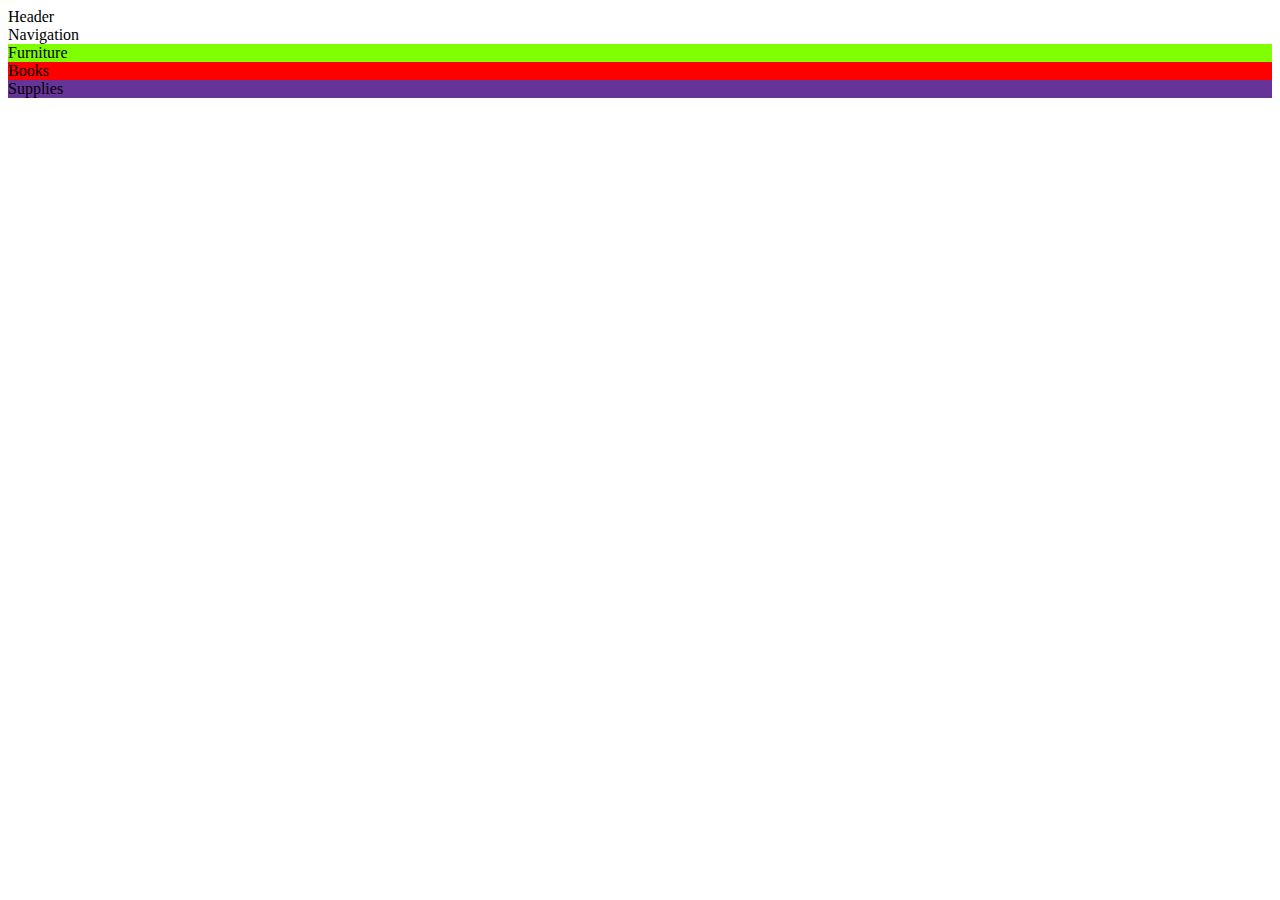
==== contact.html @ 28721b1b "Update" ====
<!DOCTYPE html>
<html lang="en">
<head>
    <meta charset="UTF-8">
    <title>Contact</title>
</head>
<body>
<div class="container bg-dark">
    <div class="row" style="background-color: var(--col1)">
        <div class="col h-mh d-inline-block p-2 text-white border-2 border-dark border rounded">Header</div>
    </div>

    <div class="row" style="background-color: var(--col1)">
        <div class="col h-mh d-inline-block p-2 text-white border-2 border-dark border rounded">Navigation</div>

        <div class="row" style="background-color: var(--col1)">
            <div class="col-3 d-inline-block border-rounded" style="background-color: chartreuse">Furniture</div>
            <div class="col bg-red d-inline-block border-rounded" style="background-color: red">Books</div>
            <div class="col bg-rebeccapurple d-inline-block border-rounded" style="background-color: rebeccapurple">
                Supplies
            </div>
        </div>
    </div>
</div>

</body>
</html>
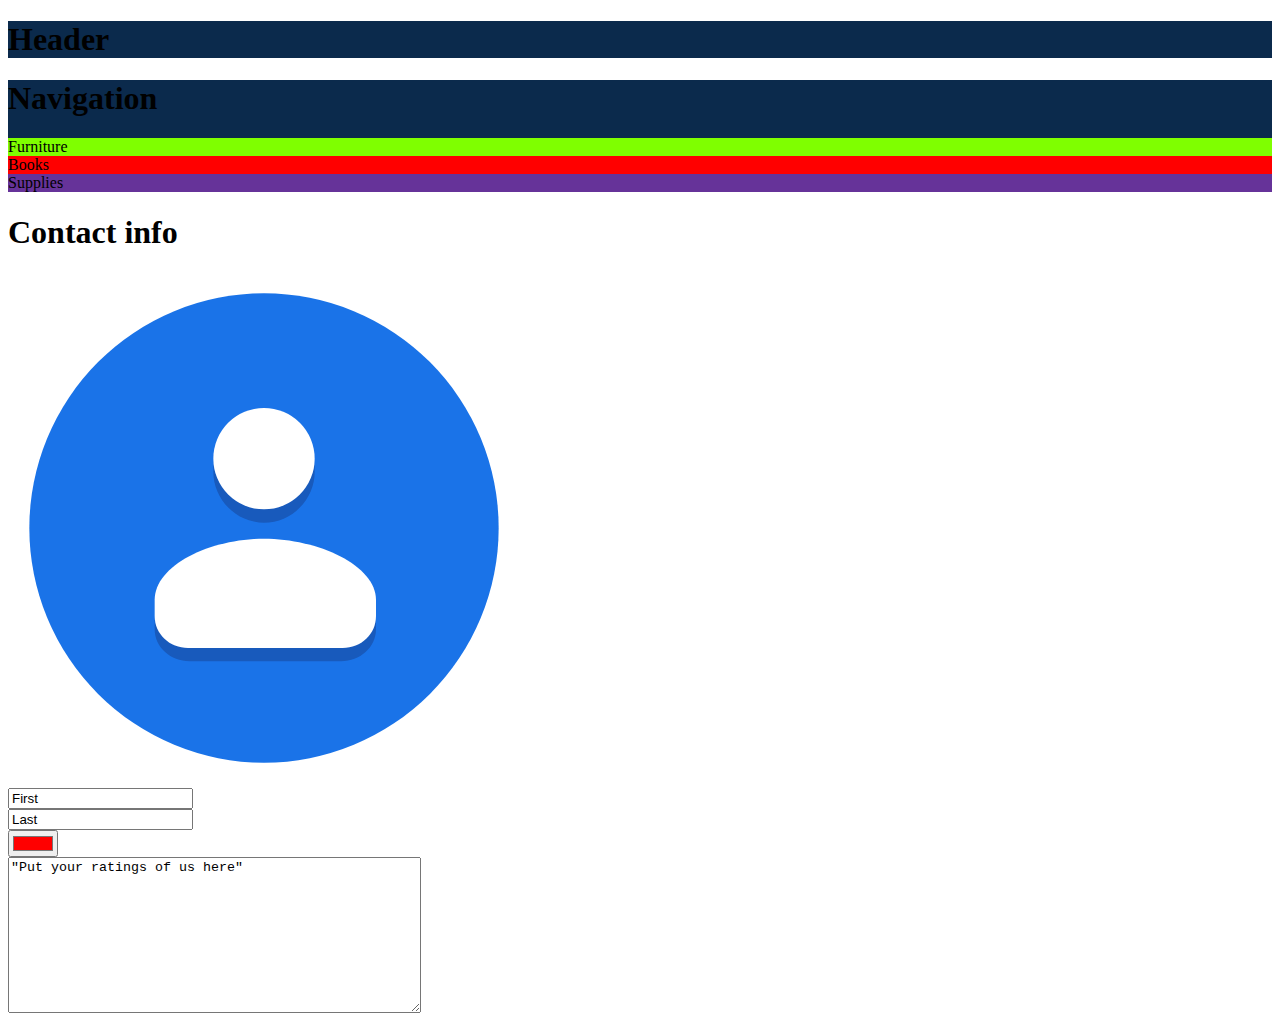
==== commit 0c3b1fec: "Update" ====
--- a/contact.html
+++ b/contact.html
@@ -3,15 +3,23 @@
 <head>
     <meta charset="UTF-8">
     <title>Contact</title>
+    <link href="https://cdn.jsdelivr.net/npm/bootstrap@5.0.2/dist/css/bootstrap.min.css" rel="stylesheet"
+          integrity="sha384-EVSTQN3/azprG1Anm3QDgpJLIm9Nao0Yz1ztcQTwFspd3yD65VohhpuuCOmLASjC" crossorigin="anonymous">
+    <style>
+        :root {
+            --background: #000000;
+            --col1: #0b2a4c
+        }
+    </style>
 </head>
 <body>
 <div class="container bg-dark">
     <div class="row" style="background-color: var(--col1)">
-        <div class="col h-mh d-inline-block p-2 text-white border-2 border-dark border rounded">Header</div>
+        <h1 class="col h-mh d-inline-block p-2 text-white border-2 border-dark border rounded">Header</h1>
     </div>
 
     <div class="row" style="background-color: var(--col1)">
-        <div class="col h-mh d-inline-block p-2 text-white border-2 border-dark border rounded">Navigation</div>
+        <h1 class="col h-mh d-inline-block p-2 text-white ">Navigation</h1>
 
         <div class="row" style="background-color: var(--col1)">
             <div class="col-3 d-inline-block border-rounded" style="background-color: chartreuse">Furniture</div>
@@ -21,7 +29,35 @@
             </div>
         </div>
     </div>
+    <div class="row">
+        <div class="col">
+            <div class="card float-start p-1 bg-dark" style="width:300px">
+                <h1 class="card-title">Contact info</h1>
+                <img class="card-img-top" src="Img/Google_Contacts_logo%20(1).png" alt="Card image">
+            </div>
+            <div class="card p-5 bg-white" style="width: 700px">
+                <form method="GET" action="#">
+                    <div class="col">
+                        <input class="form-control" type="text" value="First">
+                    </div>
+                    <div class="col"> <input class="form-control" type="text" value="Last"></div>
+                </form>
+                <div class="row">
+                    <div class="col">
+                        <input type="color" class="form-control form-control-color" value="#FF0000">
+                    </div>
+                </div>
+                <div class="row">
+                    <div class="col"><textarea cols="49" rows="10">"Put your ratings of us here"</textarea></div>
+                </div>
+            </div>
+        </div>
+    </div>
 </div>
 
 </body>
+<script src="https://code.jquery.com/jquery-3.2.1.slim.min.js"
+        integrity="sha384-KJ3o2DKtIkvYIK3UENzmM7KCkRr/rE9/Qpg6aAZGJwFDMVNA/GpGFF93hXpG5KkN"
+        crossorigin="anonymous"></script>
+
 </html>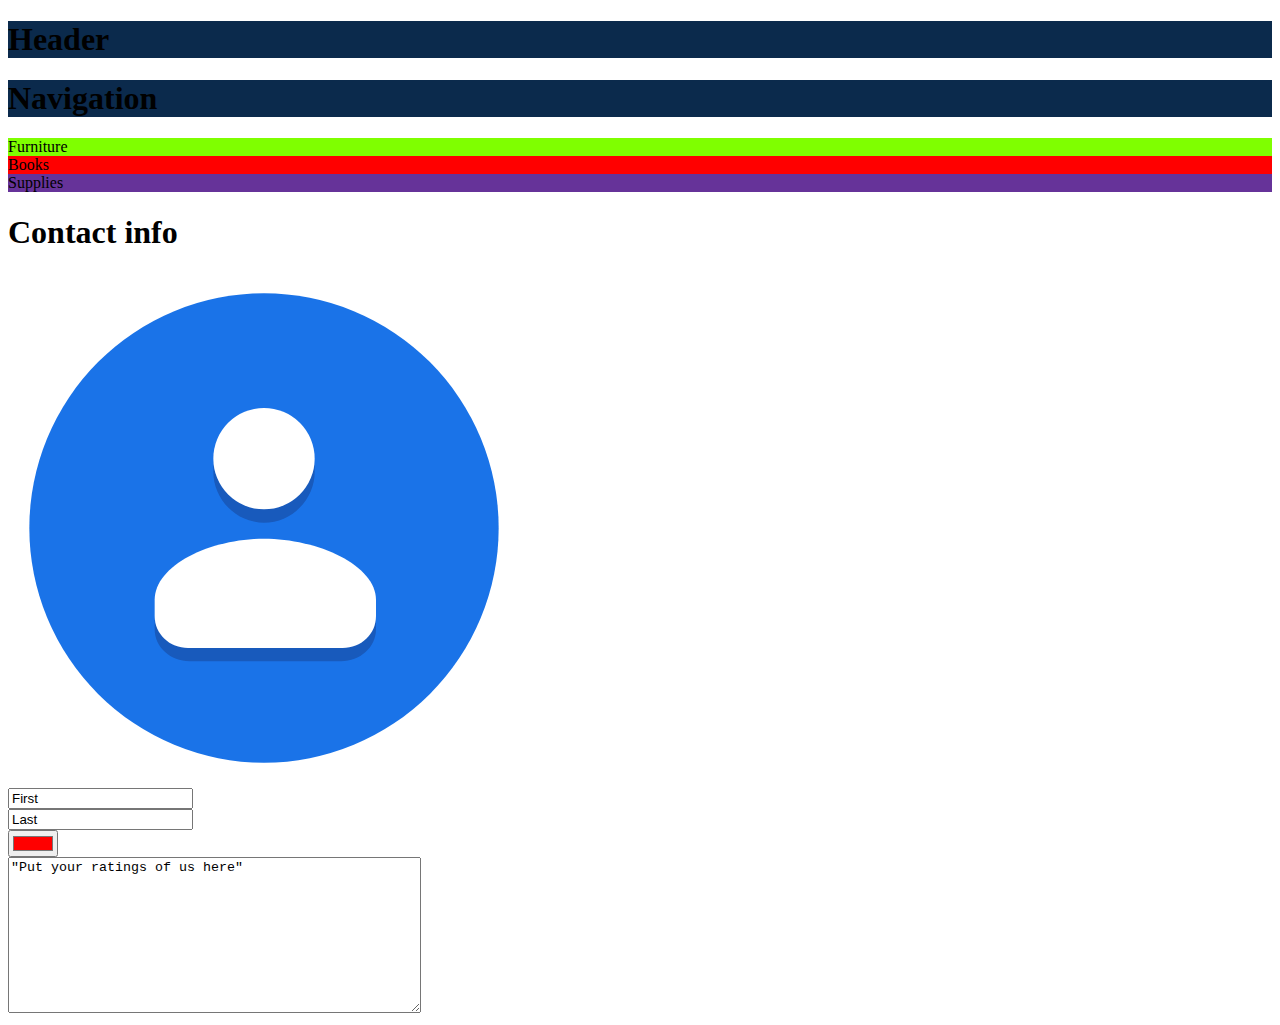
==== commit cb76baef: "Update" ====
--- a/contact.html
+++ b/contact.html
@@ -20,14 +20,11 @@
 
     <div class="row" style="background-color: var(--col1)">
         <h1 class="col h-mh d-inline-block p-2 text-white ">Navigation</h1>
-
-        <div class="row" style="background-color: var(--col1)">
-            <div class="col-3 d-inline-block border-rounded" style="background-color: chartreuse">Furniture</div>
-            <div class="col bg-red d-inline-block border-rounded" style="background-color: red">Books</div>
-            <div class="col bg-rebeccapurple d-inline-block border-rounded" style="background-color: rebeccapurple">
-                Supplies
-            </div>
-        </div>
+    </div>
+    <div class="row">
+        <div class="col" style="background-color: chartreuse">Furniture</div>
+        <div class="col" style="background-color: red">Books</div>
+        <div class="col" style="background-color: rebeccapurple">Supplies</div>
     </div>
     <div class="row">
         <div class="col">
@@ -35,10 +32,10 @@
                 <h1 class="card-title">Contact info</h1>
                 <img class="card-img-top" src="Img/Google_Contacts_logo%20(1).png" alt="Card image">
             </div>
-            <div class="card p-5 bg-white" style="width: 700px">
+            <div class="card p-5 bg-white" style="width: 900px">
                 <form method="GET" action="#">
                     <div class="col">
-                        <input class="form-control" type="text" value="First">
+                        <input class="form-control form-control" type="text" value="First">
                     </div>
                     <div class="col"> <input class="form-control" type="text" value="Last"></div>
                 </form>
